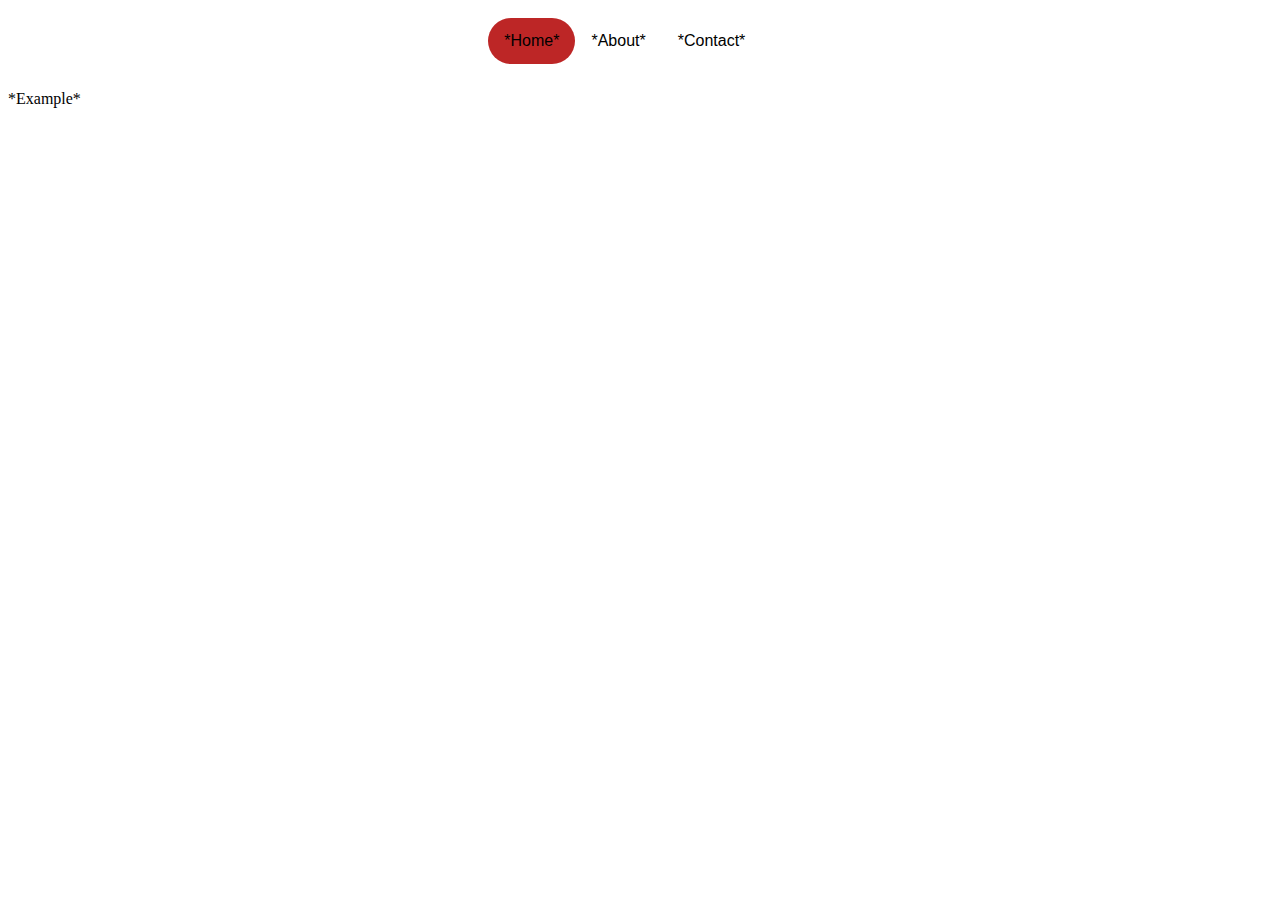
==== docs/index.html @ ad034c46 "change name from src to docs" ====
<!DOCTYPE html>

<html> 
    <head>
        <title>*Title*</title>
        <link rel="stylesheet" href="style.css">
    </head>

    <body>
        <ul>
            <li>
                <a class="active" href="index.html">*Home*</a>
            </li>
            <li>
                <a href="about.html">*About*</a>
            </li>
            <li>
                <a href="contact.html">*Contact*</a>
            </li>
        </ul>

        <p>
            *Example*
        </p>
    </body>

</html>
---- docs/style.css ----
ul {
    list-style-type: none;
    margin: auto;
    width: 24%;
    padding: 10px;
    overflow: hidden;
    background-color: white;
  }
  
  li {
    float: left;
  }
  
  li a {
    display: block;
    color: black;
    text-align: center;
    padding: 14px 16px;
    text-decoration: none;
    border-radius: 25px;
    font-family: Arial, Helvetica, sans-serif;
  }
  
  li a:hover:not(.active) {
    background-color: white;
  }
  
  .active {
    background-color: rgb(189, 38, 38);
  }
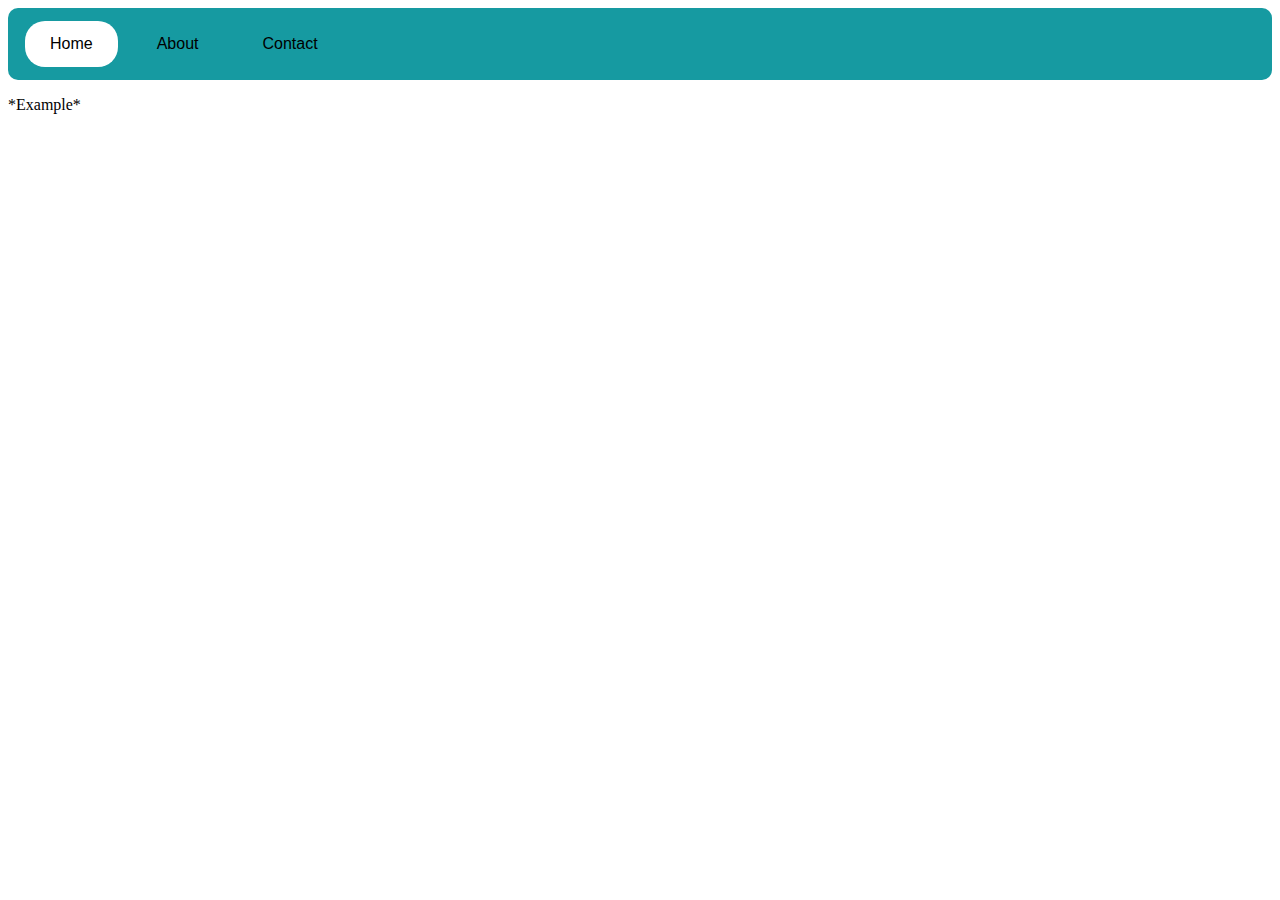
==== commit 295d45b8: "add contact info and adjust nav bar" ====
--- a/docs/index.html
+++ b/docs/index.html
@@ -2,20 +2,20 @@
 
 <html> 
     <head>
-        <title>*Title*</title>
+        <title>Best Electric</title>
         <link rel="stylesheet" href="style.css">
     </head>
 
     <body>
         <ul>
             <li>
-                <a class="active" href="index.html">*Home*</a>
+                <a class="active" href="index.html">Home</a>
             </li>
             <li>
-                <a href="about.html">*About*</a>
+                <a href="about.html">About</a>
             </li>
             <li>
-                <a href="contact.html">*Contact*</a>
+                <a href="contact.html">Contact</a>
             </li>
         </ul>
 
--- a/docs/style.css
+++ b/docs/style.css
@@ -1,24 +1,26 @@
 ul {
     list-style-type: none;
     margin: auto;
-    width: 24%;
     padding: 10px;
     overflow: hidden;
-    background-color: white;
+    background-color: rgb(22, 154, 161);
+    border-radius: 10px;
   }
   
   li {
     float: left;
+    display: inline;
+    padding: 3px 7px;
   }
   
   li a {
     display: block;
     color: black;
     text-align: center;
-    padding: 14px 16px;
+    padding: 14px 25px;
     text-decoration: none;
-    border-radius: 25px;
-    font-family: Arial, Helvetica, sans-serif;
+    border-radius: 20px;
+    font-family: Verdana, Geneva, Tahoma, sans-serif;
   }
   
   li a:hover:not(.active) {
@@ -26,5 +28,9 @@
   }
   
   .active {
-    background-color: rgb(189, 38, 38);
-  }+    background-color: rgb(255, 255, 255);
+  }
+
+contact {
+  font-family: Georgia, 'Times New Roman', Times, serif;
+}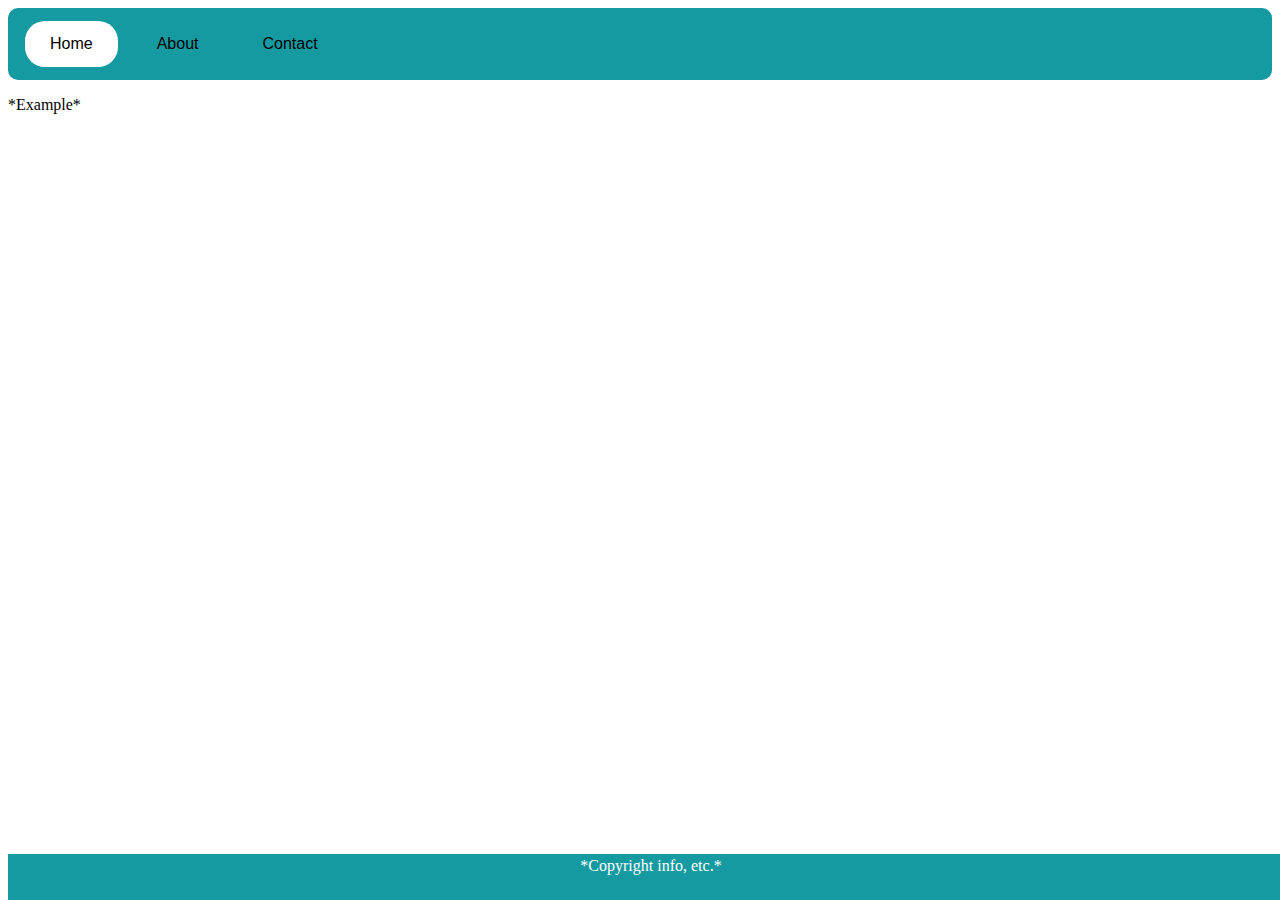
==== commit 2632db76: "add footer" ====
--- a/docs/index.html
+++ b/docs/index.html
@@ -24,4 +24,8 @@
         </p>
     </body>
 
+    <footer>
+        *Copyright info, etc.*
+    </footer>
+
 </html>--- a/docs/style.css
+++ b/docs/style.css
@@ -33,4 +33,15 @@
 
 contact {
   font-family: Georgia, 'Times New Roman', Times, serif;
+}
+
+footer {
+  text-align: center;
+  padding: 3px;
+  background-color: rgb(22, 154, 161);
+  color: white;
+  position: absolute;
+  bottom: 0;
+  width: 100%;
+  height: 2.5rem;
 }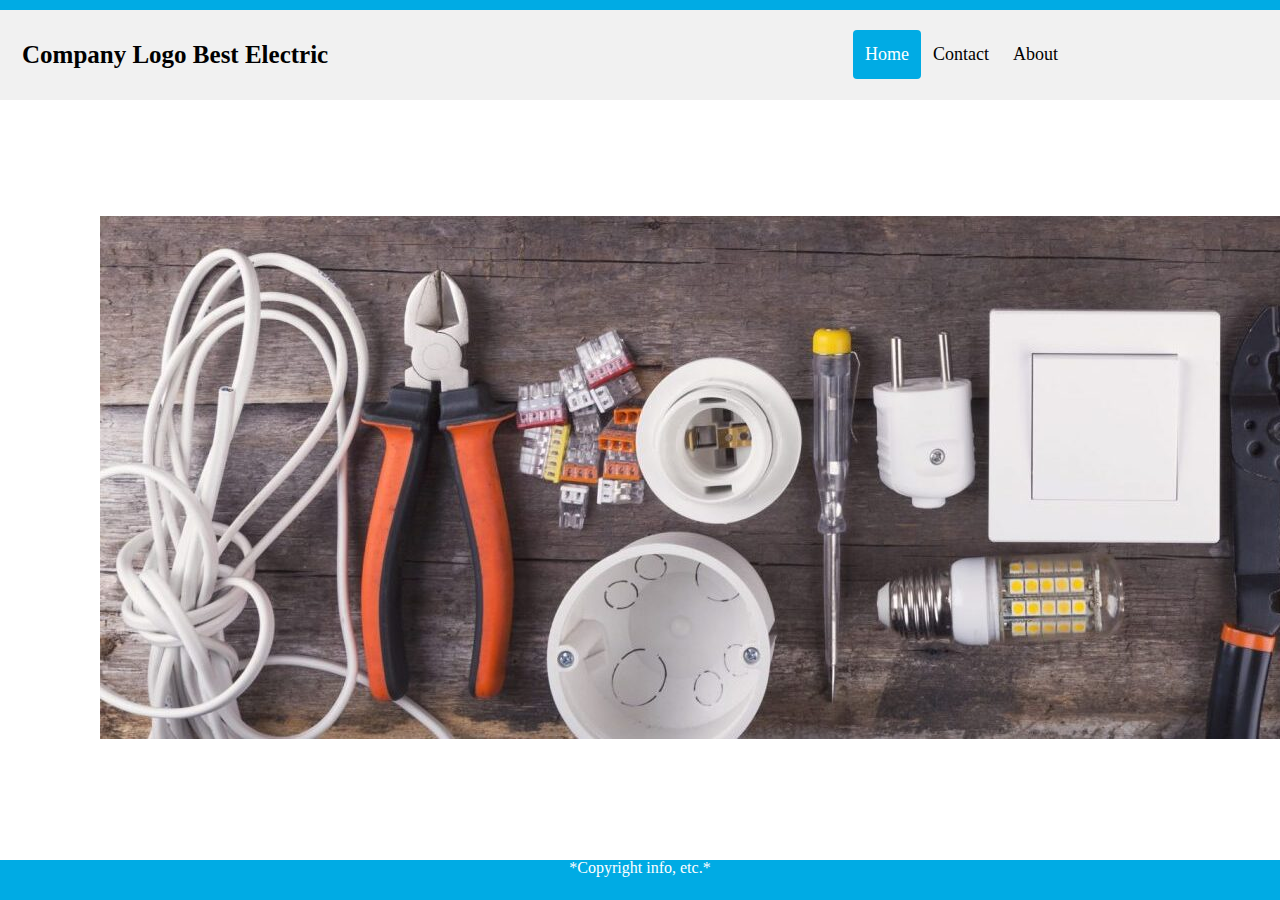
==== commit db7aea72: "New Website Format" ====
--- a/docs/index.html
+++ b/docs/index.html
@@ -3,29 +3,60 @@
 <html> 
     <head>
         <title>Best Electric</title>
-        <link rel="stylesheet" href="style.css">
+		<meta name="viewport" content="width=device-width, initial-scale=1">
+		<link rel="stylesheet" href="cssReset.css">
+		<link rel="stylesheet" href="SlideShow.css">
+        <link rel="stylesheet" href="style.css">	
+		<style>
+			.mySlides {display:none;white-space: initial;padding: 100px 100px;}
+		</style>
     </head>
+	<body>
+		
+		<div class="rectangle"></div>
 
-    <body>
-        <ul>
-            <li>
-                <a class="active" href="index.html">Home</a>
-            </li>
-            <li>
-                <a href="about.html">About</a>
-            </li>
-            <li>
-                <a href="contact.html">Contact</a>
-            </li>
-        </ul>
+		<div class="header">
+			<a href="index.html" class="logo">Company Logo Best Electric</a>
+			<div class="header-right">
+				<a class="active" href="#home">Home</a>
+				<a href="#contact">Contact</a>
+				<a href="#about">About</a>
+			</div>
+		</div>
+		
+		<div class="main">
+			
+			<h2 class="w3-center">Automatic Slideshow</h2>
 
-        <p>
-            *Example*
-        </p>
-    </body>
+			<div class="w3-contentw3-section" style="max-width:500px">
+				<img class="mySlides" src="test.jpeg" style="width:1800px; height:523px; float:left; left:-100px; display:block; left">
+				<img class="mySlides" src="test.jpeg" style="width:250%">
+				<img class="mySlides" src="test.jpeg" style="width:250%">
+			</div>
 
-    <footer>
-        *Copyright info, etc.*
-    </footer>
+			<script>
+			var myIndex = 0;
+			carousel();
+
+			function carousel() {
+				var i;
+				var x = document.getElementsByClassName("mySlides");
+				for (i = 0; i < x.length; i++) {
+					x[i].style.display = "none";  
+				}
+				myIndex++;
+				if (myIndex > x.length) {myIndex = 1}    
+				x[myIndex-1].style.display = "block";  
+				setTimeout(carousel, 10000000000000); // Change image every 2 seconds
+			}
+			
+			</script>
+			
+		</div>
+		
+		<footer>
+			<p>*Copyright info, etc.*</p>
+		</footer>
+	</body>
 
 </html>--- a/docs/cssReset.css
+++ b/docs/cssReset.css
@@ -0,0 +1,48 @@
+/* http://meyerweb.com/eric/tools/css/reset/ 
+   v2.0 | 20110126
+   License: none (public domain)
+*/
+
+html, body, div, span, applet, object, iframe,
+h1, h2, h3, h4, h5, h6, p, blockquote, pre,
+a, abbr, acronym, address, big, cite, code,
+del, dfn, em, img, ins, kbd, q, s, samp,
+small, strike, strong, sub, sup, tt, var,
+b, u, i, center,
+dl, dt, dd, ol, ul, li,
+fieldset, form, label, legend,
+table, caption, tbody, tfoot, thead, tr, th, td,
+article, aside, canvas, details, embed, 
+figure, figcaption, footer, header, hgroup, 
+menu, nav, output, ruby, section, summary,
+time, mark, audio, video {
+	margin: 0;
+	padding: 0;
+	border: 0;
+	font-size: 100%;
+	font: inherit;
+	vertical-align: baseline;
+}
+/* HTML5 display-role reset for older browsers */
+article, aside, details, figcaption, figure, 
+footer, header, hgroup, menu, nav, section {
+	display: block;
+}
+body {
+	line-height: 1;
+}
+ol, ul {
+	list-style: none;
+}
+blockquote, q {
+	quotes: none;
+}
+blockquote:before, blockquote:after,
+q:before, q:after {
+	content: '';
+	content: none;
+}
+table {
+	border-collapse: collapse;
+	border-spacing: 0;
+}--- a/docs/style.css
+++ b/docs/style.css
@@ -1,47 +1,109 @@
-ul {
-    list-style-type: none;
-    margin: auto;
-    padding: 10px;
-    overflow: hidden;
-    background-color: rgb(22, 154, 161);
-    border-radius: 10px;
-  }
-  
-  li {
-    float: left;
-    display: inline;
-    padding: 3px 7px;
-  }
-  
-  li a {
-    display: block;
-    color: black;
-    text-align: center;
-    padding: 14px 25px;
-    text-decoration: none;
-    border-radius: 20px;
-    font-family: Verdana, Geneva, Tahoma, sans-serif;
-  }
-  
-  li a:hover:not(.active) {
-    background-color: white;
-  }
-  
-  .active {
-    background-color: rgb(255, 255, 255);
-  }
-
-contact {
-  font-family: Georgia, 'Times New Roman', Times, serif;
+:root{
+	--MainColor: #00ABE4;
 }
 
+{
+  margin: 0;
+  overflow-x: hidden;
+  display: block;
+}
+
+/* Small rectangle for contrast */
+.rectangle{
+    width:1920px;
+	margin: 0px;
+    overflow-x: hidden; 
+    height:10px;
+    background:var(--MainColor);
+}
+
+/* Style the header with a grey background and some padding */
+.header {
+  overflow: hidden;
+  background-color: #f1f1f1;
+  padding: 20px 10px;
+  height: 50px;
+  
+}
+
+/* Style the header links */
+.header a {
+  float: left;
+  color: black;
+  text-align: center;
+  padding: 12px;
+  text-decoration: none;
+  font-size: 18px;
+  line-height: 25px;
+  border-radius: 4px;
+  
+}
+
+/* Style the logo link (notice that we set the same value of line-height and font-size to prevent the header to increase when the font gets bigger */
+.header a.logo {
+  font-size: 25px;
+  font-weight: bold;
+  
+}
+
+/* Change the background color on mouse-over */
+.header a:hover {
+  background-color: #ddd;
+  color: black;
+  
+}
+
+/* Style the active/current link*/
+.header a.active {
+  background-color: var(--MainColor);
+  color: white;
+}
+
+/* Float the link section to the right */
+.header-right {
+  float: right;
+  padding-right:200px;
+}
+
+/* Add media queries for responsiveness - when the screen is 500px wide or less, stack the links on top of each other */
+@media screen and (max-width: 500px) {
+  .header a {
+    float: none;
+    display: block;
+    text-align: left;
+  }
+  .header-right {
+    float: none;
+  }
+}
+
+/* Footer Formatting */
 footer {
   text-align: center;
-  padding: 3px;
-  background-color: rgb(22, 154, 161);
+  background-color: var(--MainColor);
   color: white;
   position: absolute;
   bottom: 0;
+  left:0px; 
+  right:0px;
   width: 100%;
   height: 2.5rem;
+}
+
+.main {
+  color: white;
+  position: absolute;
+  top: 100px;
+  padding-left:0px;
+
+}
+
+.w3-center {
+  position: flex;
+  left: -100px;
+  display: block;
+  margin-left: auto;
+  margin-right: auto;
+  width: 50%;
+	
 }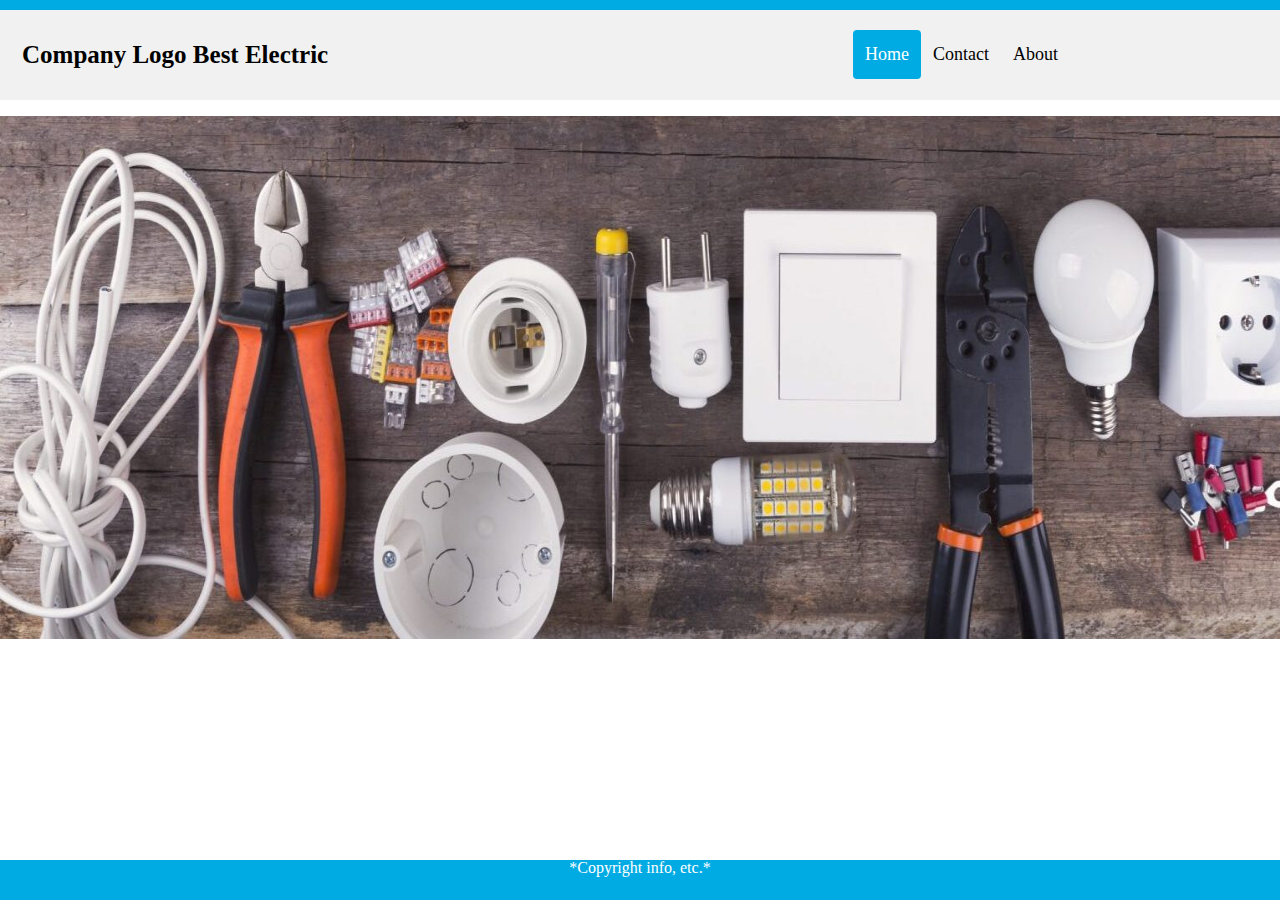
==== commit 248e3a08: "adjust fit of home page image" ====
--- a/docs/index.html
+++ b/docs/index.html
@@ -8,7 +8,7 @@
 		<link rel="stylesheet" href="SlideShow.css">
         <link rel="stylesheet" href="style.css">	
 		<style>
-			.mySlides {display:none;white-space: initial;padding: 100px 100px;}
+			.mySlides {display:none;white-space: initial;width:301%}
 		</style>
     </head>
 	<body>
@@ -29,7 +29,7 @@
 			<h2 class="w3-center">Automatic Slideshow</h2>
 
 			<div class="w3-contentw3-section" style="max-width:500px">
-				<img class="mySlides" src="test.jpeg" style="width:1800px; height:523px; float:left; left:-100px; display:block; left">
+				<img class="mySlides" src="test.jpeg" style="height:523px; float:left; display:block;"> 
 				<img class="mySlides" src="test.jpeg" style="width:250%">
 				<img class="mySlides" src="test.jpeg" style="width:250%">
 			</div>
--- a/docs/style.css
+++ b/docs/style.css
@@ -1,11 +1,5 @@
 :root{
 	--MainColor: #00ABE4;
-}
-
-{
-  margin: 0;
-  overflow-x: hidden;
-  display: block;
 }
 
 /* Small rectangle for contrast */
